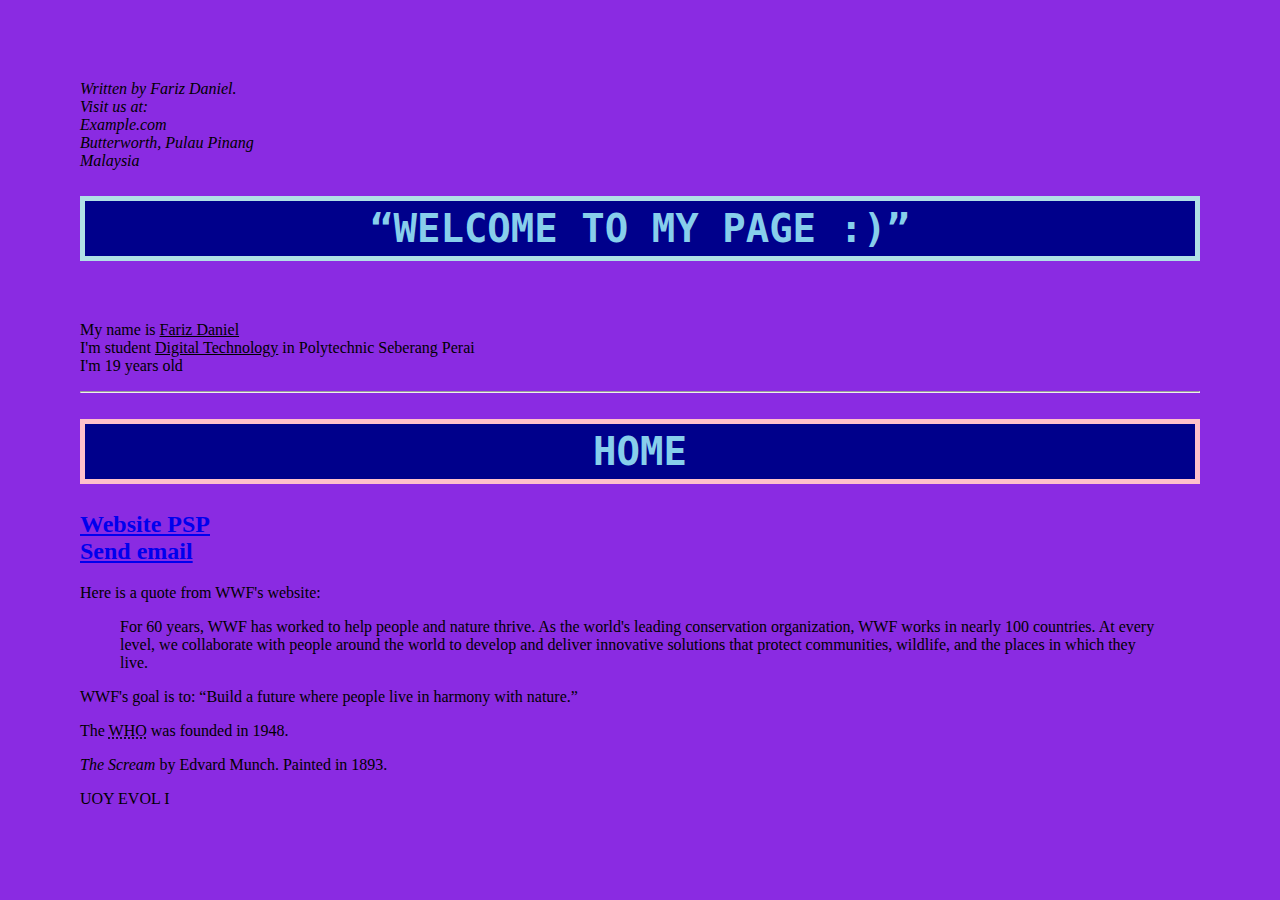
==== index.html @ 89387eaf "Add files via upload" ====
<!DOCTYPE html>
 <html>
 <head>
 	<meta charset="utf-8">
 	<meta name="viewport" content="width=device-width, initial-scale=1">
 	<title>FARIZ WEBSITE</title>
 	<style>
 		body {background-color: blueviolet;
 		      margin: 80px;}
 		h1 {border: 5px solid powderblue;}
 		h1 {padding: 5px;}
 		h1 {color: skyblue;}
 		h1 {background-color: darkblue;}
 		h1 {font-size: 300%}
 		h1 {text-align: center;}
 		h1 {font-family: monospace;}
 		 
 	</style>
 </head>
 <body>

 	<address>
Written by Fariz Daniel.<br>
Visit us at:<br>
Example.com<br>
Butterworth, Pulau Pinang<br>
Malaysia
</address>

 <h1><q>WELCOME TO MY PAGE :)</q></h1>

 <img src=" " width="320"  >

 <p>My name is <u>Fariz Daniel</u>
 <br>I'm student <u>Digital Technology</u> in Polytechnic Seberang Perai<br>
I'm 19 years old</p>

 <hr>
<h1 style="border:5px solid pink;">HOME</h1>
<h2><a href="http://www.psp.edu.my/pspweb/index.php?lang=en"target="_blank">Website PSP</a><br>
<a href="mailto:farizdaniel169@gmail.com">Send email</a></h2>

 <p>Here is a quote from WWF's website:</p>
<blockquote cite="http://www.worldwildlife.org/who/index.html">
For 60 years, WWF has worked to help people and nature thrive. As the world's leading conservation organization, WWF works in nearly 100 countries. At every level, we collaborate with people around the world to develop and deliver innovative solutions that protect communities, wildlife, and the places in which they live.
</blockquote>

 <p>WWF's goal is to: <q>Build a future where people live in harmony with nature.</q></p>

 <p>The <abbr title="World Health Organization">WHO</abbr> was founded in 1948.</p>

 <p><cite>The Scream</cite> by Edvard Munch. Painted in 1893.</p>

 <bdo dir="rtl">I LOVE YOU </bdo>

 </body>
 </html>
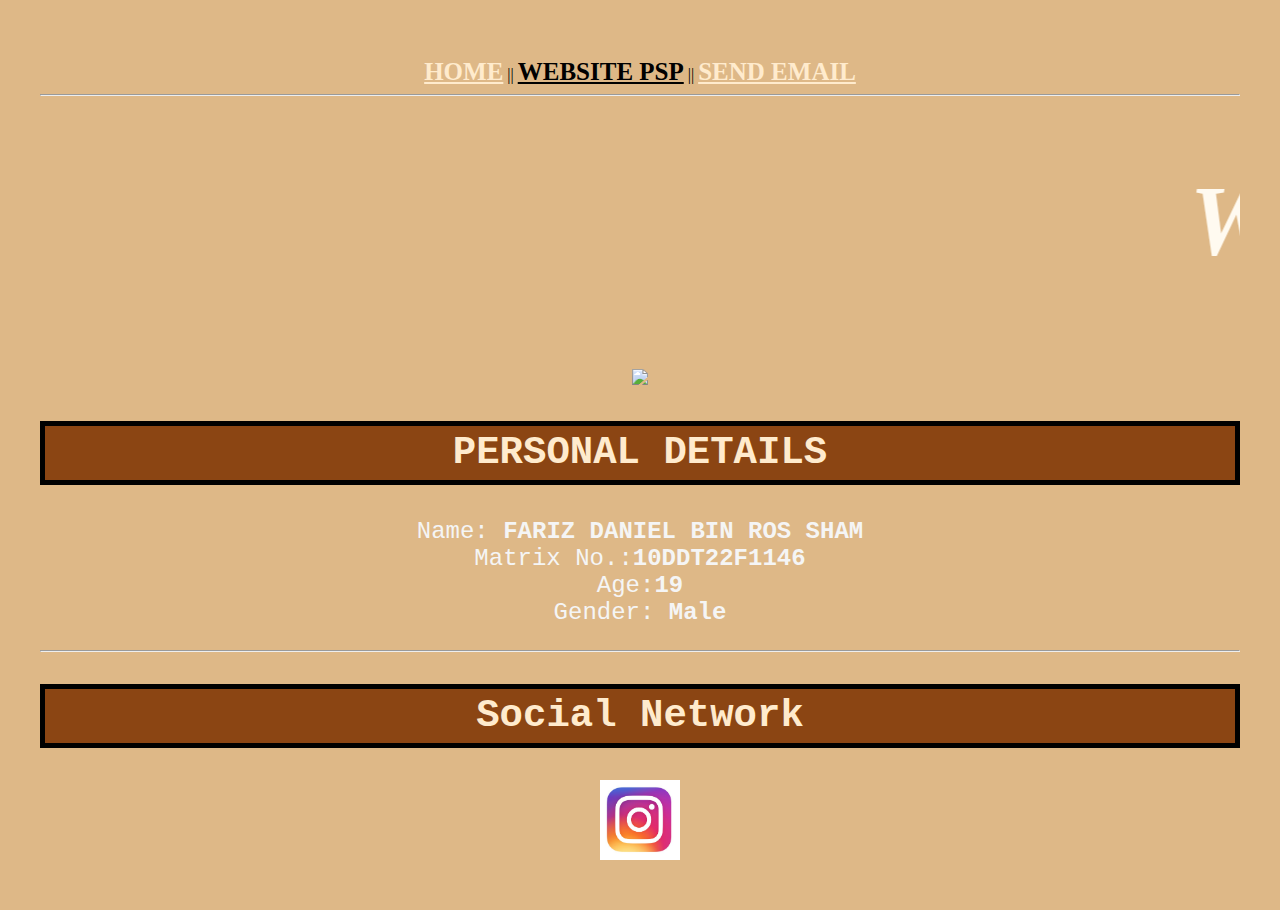
==== commit edb44789: "Add files via upload" ====
--- a/index.html
+++ b/index.html
@@ -1,57 +1,52 @@
- <!DOCTYPE html>
- <html>
- <head>
- 	<meta charset="utf-8">
- 	<meta name="viewport" content="width=device-width, initial-scale=1">
- 	<title>FARIZ WEBSITE</title>
- 	<style>
- 		body {background-color: blueviolet;
- 		      margin: 80px;}
- 		h1 {border: 5px solid powderblue;}
- 		h1 {padding: 5px;}
- 		h1 {color: skyblue;}
- 		h1 {background-color: darkblue;}
- 		h1 {font-size: 300%}
- 		h1 {text-align: center;}
- 		h1 {font-family: monospace;}
- 		 
- 	</style>
- </head>
- <body>
+<!DOCTYPE html>
+<html>
+<head>
+	<meta charset="utf-8">
+	<meta name="viewport" content="width=device-width, initial-scale=1">
+	<title>Fariz Website</title>
+	<br>
+	<center> 
+	<a style="font-size:25px; color:blanchedalmond; font-family:verdana;" href="file:///C:/Users/User/OneDrive/Desktop/DFT40163-WDT/WDT/10DDT22F1146/index.html"target="_blank"><b>HOME</b></a> ||
 
- 	<address>
-Written by Fariz Daniel.<br>
-Visit us at:<br>
-Example.com<br>
-Butterworth, Pulau Pinang<br>
-Malaysia
-</address>
+	<a style="font-size:25px; color:black; font-family:verdana;" href="http://www.psp.edu.my/pspweb/index.php?lang=en"target="_blank"><b>WEBSITE PSP</b></a> ||
 
- <h1><q>WELCOME TO MY PAGE :)</q></h1>
+	<a style="font-size:25px; color:blanchedalmond; font-family:verdana;" href="mailto:farizdaniel169@gmail.com"target="_blank"><b>SEND EMAIL</b></a> 
+     </center>
+     <hr>
 
- <img src=" " width="320"  >
+    
+    	<style> 
+    	body {background-color: burlywood;
+ 		      margin: 40px;}
+ 		h2 {border: 5px solid black;}
+ 		h2 {padding: 5px;}
+ 		h2 {color: blanchedalmond;}
+ 		h2 {background-color: saddlebrown;}
+ 		h2 {font-size: 300%}
+ 		h2 {text-align: center;}
+ 		h2 {font-family: monospace;}
 
- <p>My name is <u>Fariz Daniel</u>
- <br>I'm student <u>Digital Technology</u> in Polytechnic Seberang Perai<br>
-I'm 19 years old</p>
+ 		table {background-color:khaki; 
+ 		       font-family: monospace;
+ 		       font-size: 150%}
 
- <hr>
-<h1 style="border:5px solid pink;">HOME</h1>
-<h2><a href="http://www.psp.edu.my/pspweb/index.php?lang=en"target="_blank">Website PSP</a><br>
-<a href="mailto:farizdaniel169@gmail.com">Send email</a></h2>
-
- <p>Here is a quote from WWF's website:</p>
-<blockquote cite="http://www.worldwildlife.org/who/index.html">
-For 60 years, WWF has worked to help people and nature thrive. As the world's leading conservation organization, WWF works in nearly 100 countries. At every level, we collaborate with people around the world to develop and deliver innovative solutions that protect communities, wildlife, and the places in which they live.
-</blockquote>
-
- <p>WWF's goal is to: <q>Build a future where people live in harmony with nature.</q></p>
-
- <p>The <abbr title="World Health Organization">WHO</abbr> was founded in 1948.</p>
-
- <p><cite>The Scream</cite> by Edvard Munch. Painted in 1893.</p>
-
- <bdo dir="rtl">I LOVE YOU </bdo>
-
- </body>
- </html>+     </style>
+     
+     </head>
+     <body>
+ 
+     <h1 style="font-size:100px; font-family: stencil; color: floralwhite;"><i><marquee>Welcome to my website</marquee></i></h1>
+      
+     <center> 
+     <img src="garfield.jpg" width="270px">
+     <h2>PERSONAL DETAILS</h2>
+     
+     <p style="font-size:24px; color: whitesmoke; font-family:monospace; "> Name: <b>FARIZ DANIEL BIN ROS SHAM</b><br>Matrix No.:<b>10DDT22F1146</b> <br>Age:<b>19</b><br> Gender: <b>Male</b></p>
+     </center>
+ 
+     <hr>     
+     <h2>Social Network</h2>
+     <center> 
+     <a href="https://www.instagram.com/farizdniell_/">
+     <img src="ig.jpg" style="width:80px;height:80px;">
+     </a>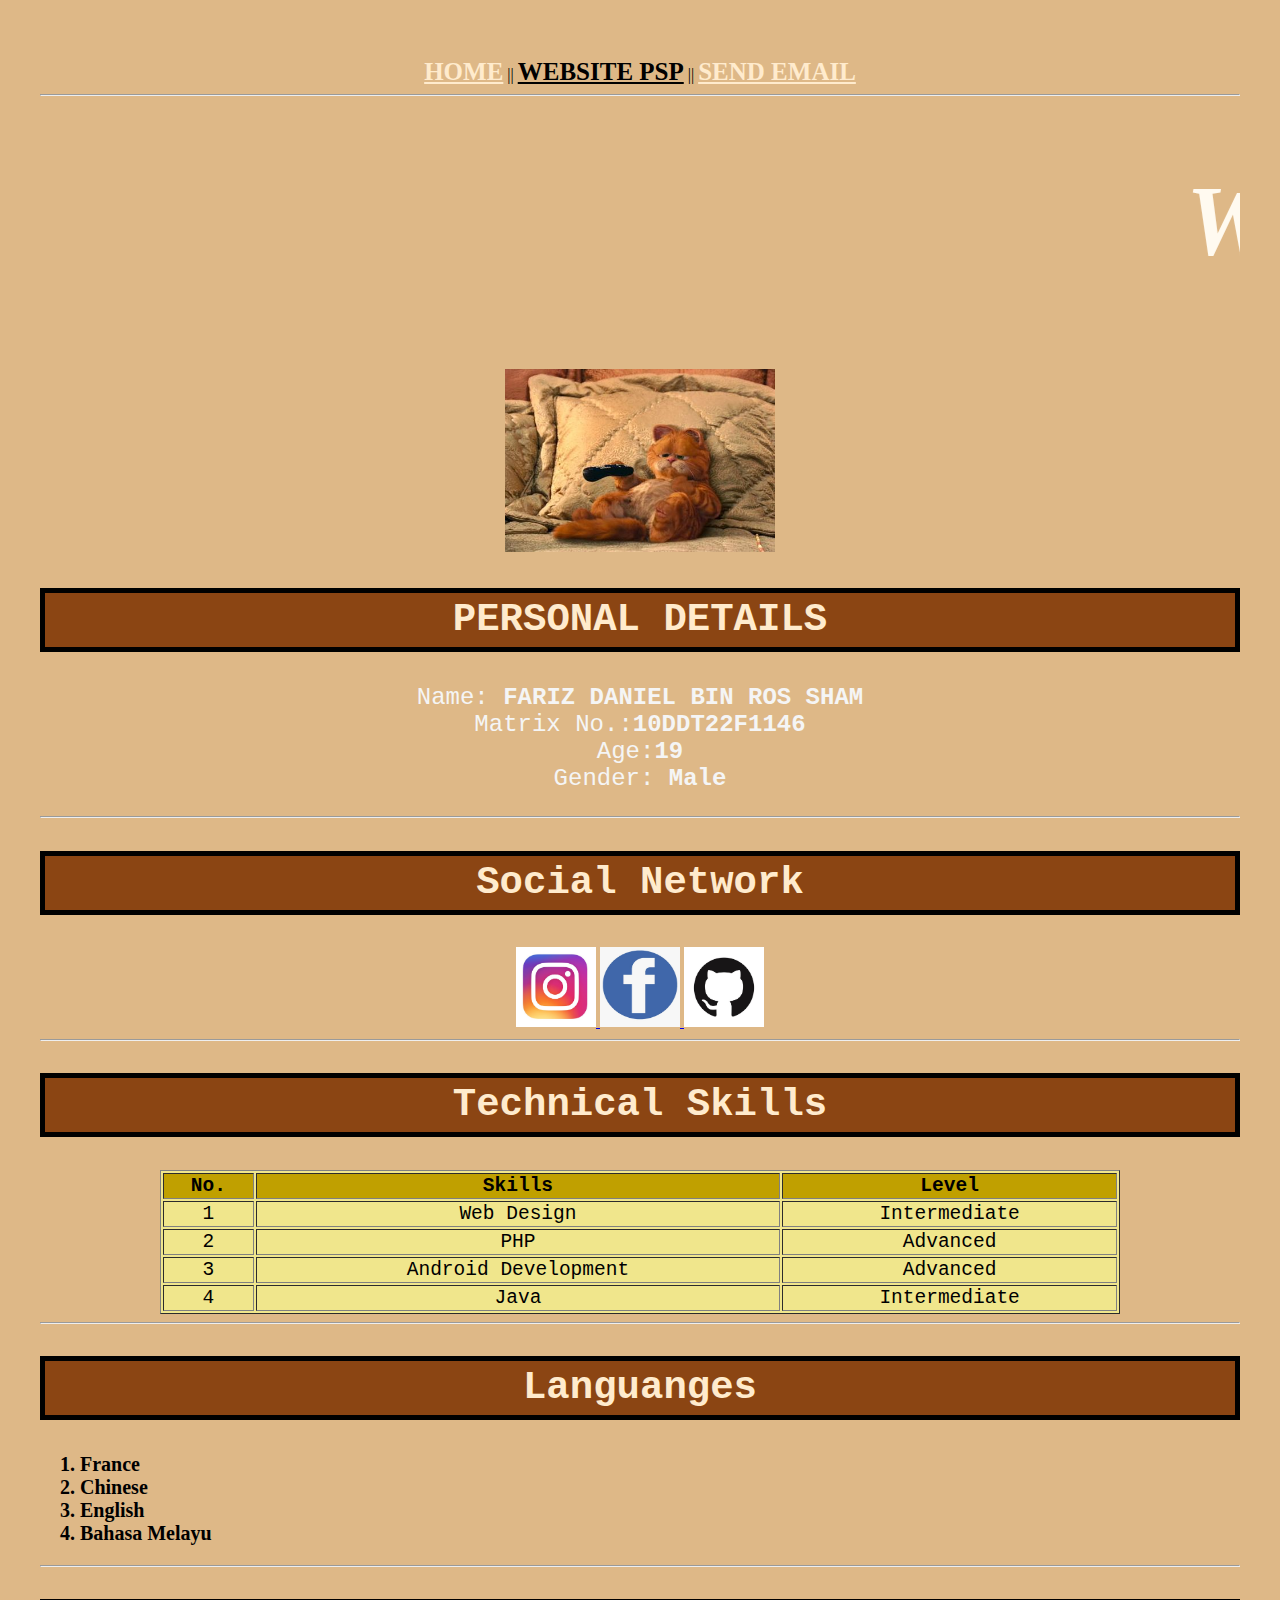
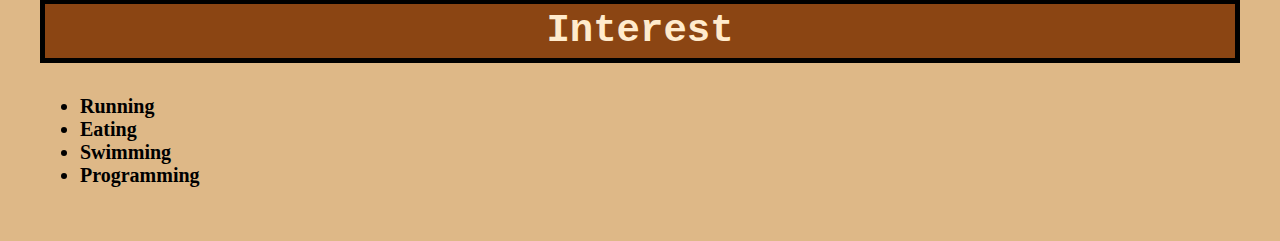
==== commit 076e89a0: "Add files via upload" ====
--- a/index.html
+++ b/index.html
@@ -49,4 +49,73 @@
      <center> 
      <a href="https://www.instagram.com/farizdniell_/">
      <img src="ig.jpg" style="width:80px;height:80px;">
-     </a>+     </a>
+
+     <a href="https://www.facebook.com/fariz.daniel.35/">
+     <img src="fb.jpg" style="width:80px;height:80px;">
+     </a>
+
+     <a href="https://github.com/farizdaniel">
+     <img src="github.jpg" style="width:80px;height:80px;">
+     </a>
+     </center>
+ 
+     <hr>
+ 
+
+     <h2>Technical Skills</h2>
+     
+     <table width="80%" border="1" align="center">
+     <tr>
+     <th bgcolor="cinammon">No.</th>
+     <th bgcolor="cinammon">Skills</th>
+     <th bgcolor="cinammon">Level</th>
+
+     </tr>
+     <tr align="center">
+	<td>1</td>
+	   <td>Web Design</td>
+	      <td>Intermediate</td>
+     </tr>
+
+     <tr align="center">
+	<td>2</td>
+	   <td>PHP</td>
+	      <td>Advanced</td>
+     </tr>
+
+     <tr align="center">
+	<td>3</td>
+	   <td>Android Development</td>
+	      <td>Advanced</td>
+     </tr>
+
+     <tr align="center">
+	<td>4</td>
+	   <td>Java</td>
+	      <td>Intermediate</td>
+     </tr>
+     </table>
+  
+     <hr>
+ 
+     <h2>Languanges</h2>
+     <ol style="color: black; font-size: 20px; font-family: verdana;"><b>  
+	<li>France</li>
+		<li>Chinese</li>
+		   <li>English</li>
+		     <li>Bahasa Melayu</li></b>
+     </ol> 
+ 
+     <hr>
+ 
+     <h2>Interest</h2>
+     <ul style="color: black; font-size: 20px; font-family: verdana;"><b>
+	<li>Running</li>
+		<li>Eating</li>
+		   <li>Swimming</li>
+		     <li>Programming</li></b>
+		 </ul>
+ 
+</body>
+</html>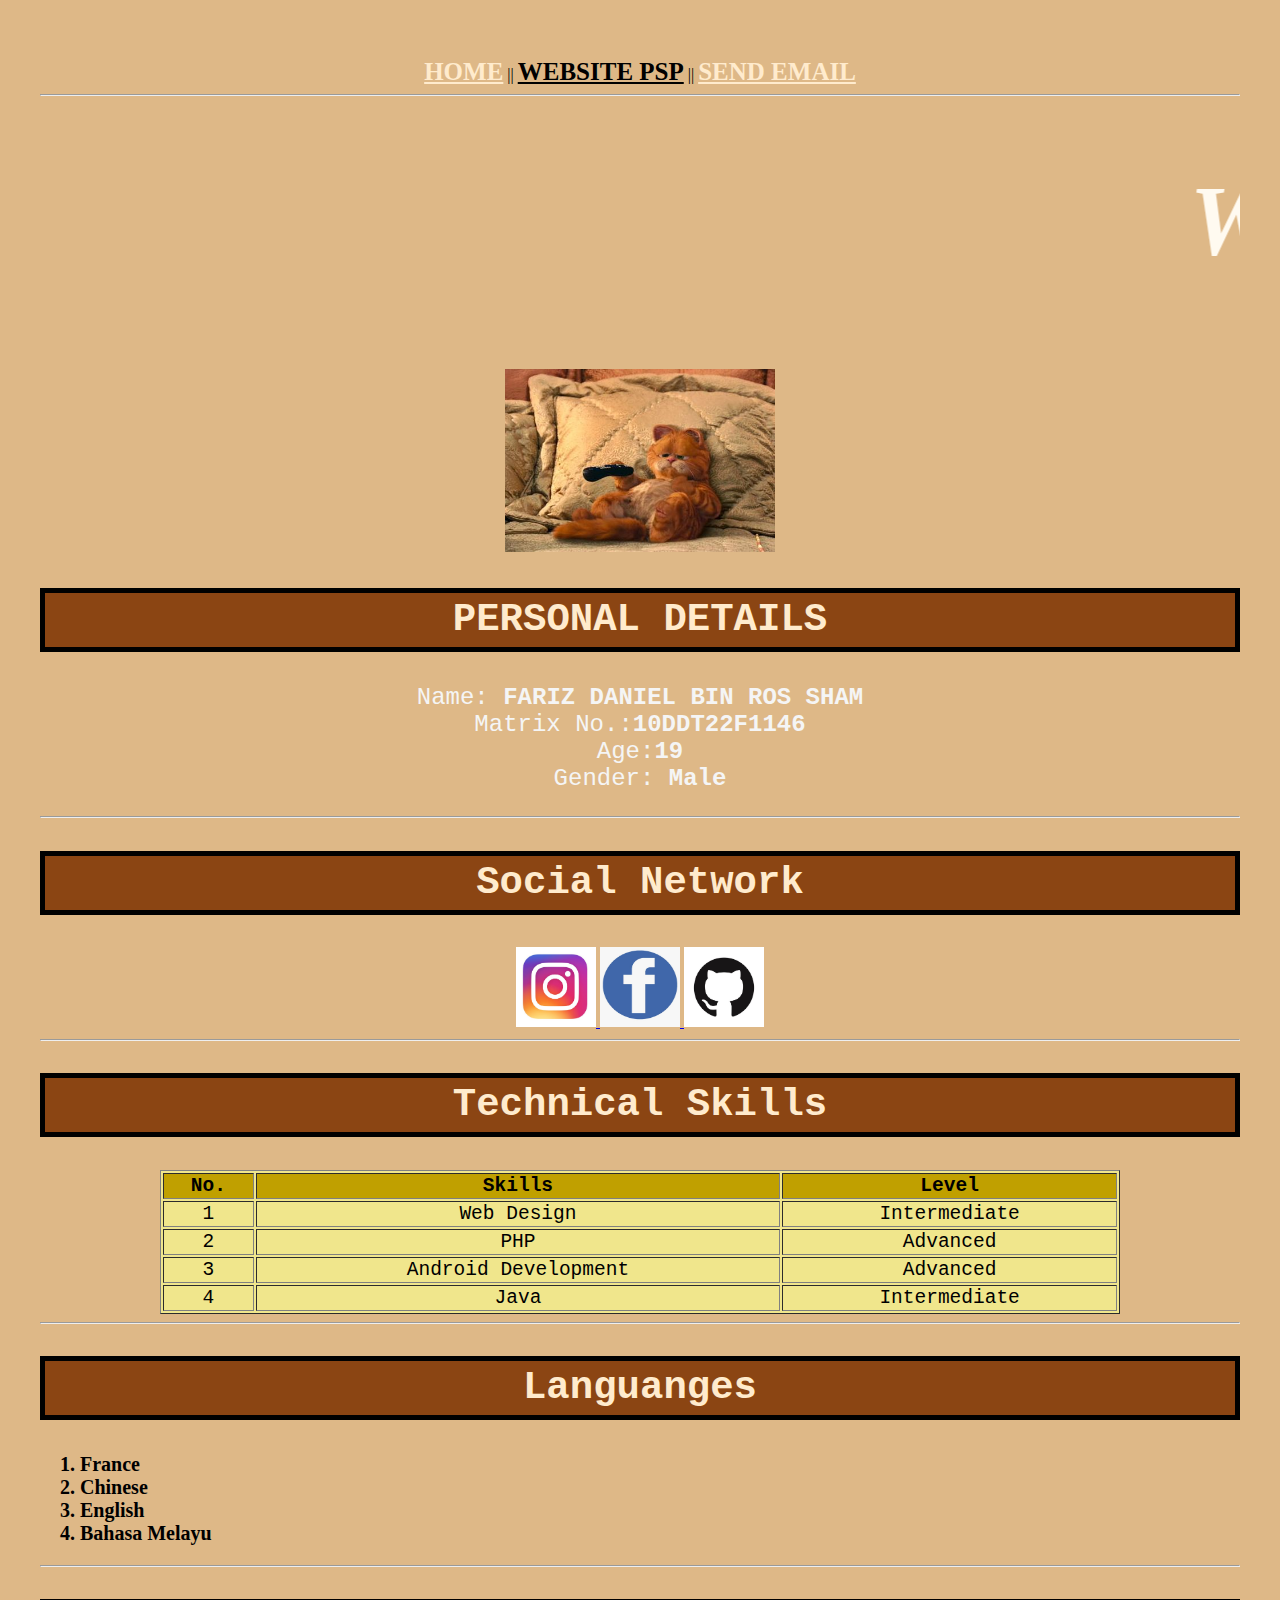
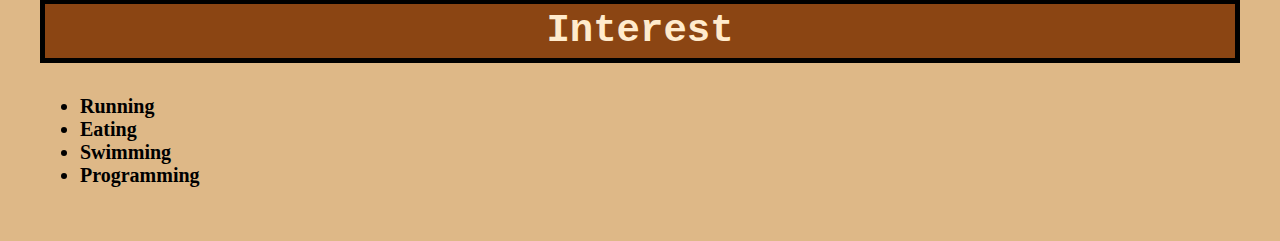
==== commit 9cff089d: "Add files via upload" ====
--- a/index.html
+++ b/index.html
@@ -6,7 +6,7 @@
 	<title>Fariz Website</title>
 	<br>
 	<center> 
-	<a style="font-size:25px; color:blanchedalmond; font-family:verdana;" href="file:///C:/Users/User/OneDrive/Desktop/DFT40163-WDT/WDT/10DDT22F1146/index.html"target="_blank"><b>HOME</b></a> ||
+	<a style="font-size:25px; color:blanchedalmond; font-family:verdana;" href="https://farizdaniel.github.io/"target="_blank"><b>HOME</b></a> ||
 
 	<a style="font-size:25px; color:black; font-family:verdana;" href="http://www.psp.edu.my/pspweb/index.php?lang=en"target="_blank"><b>WEBSITE PSP</b></a> ||
 
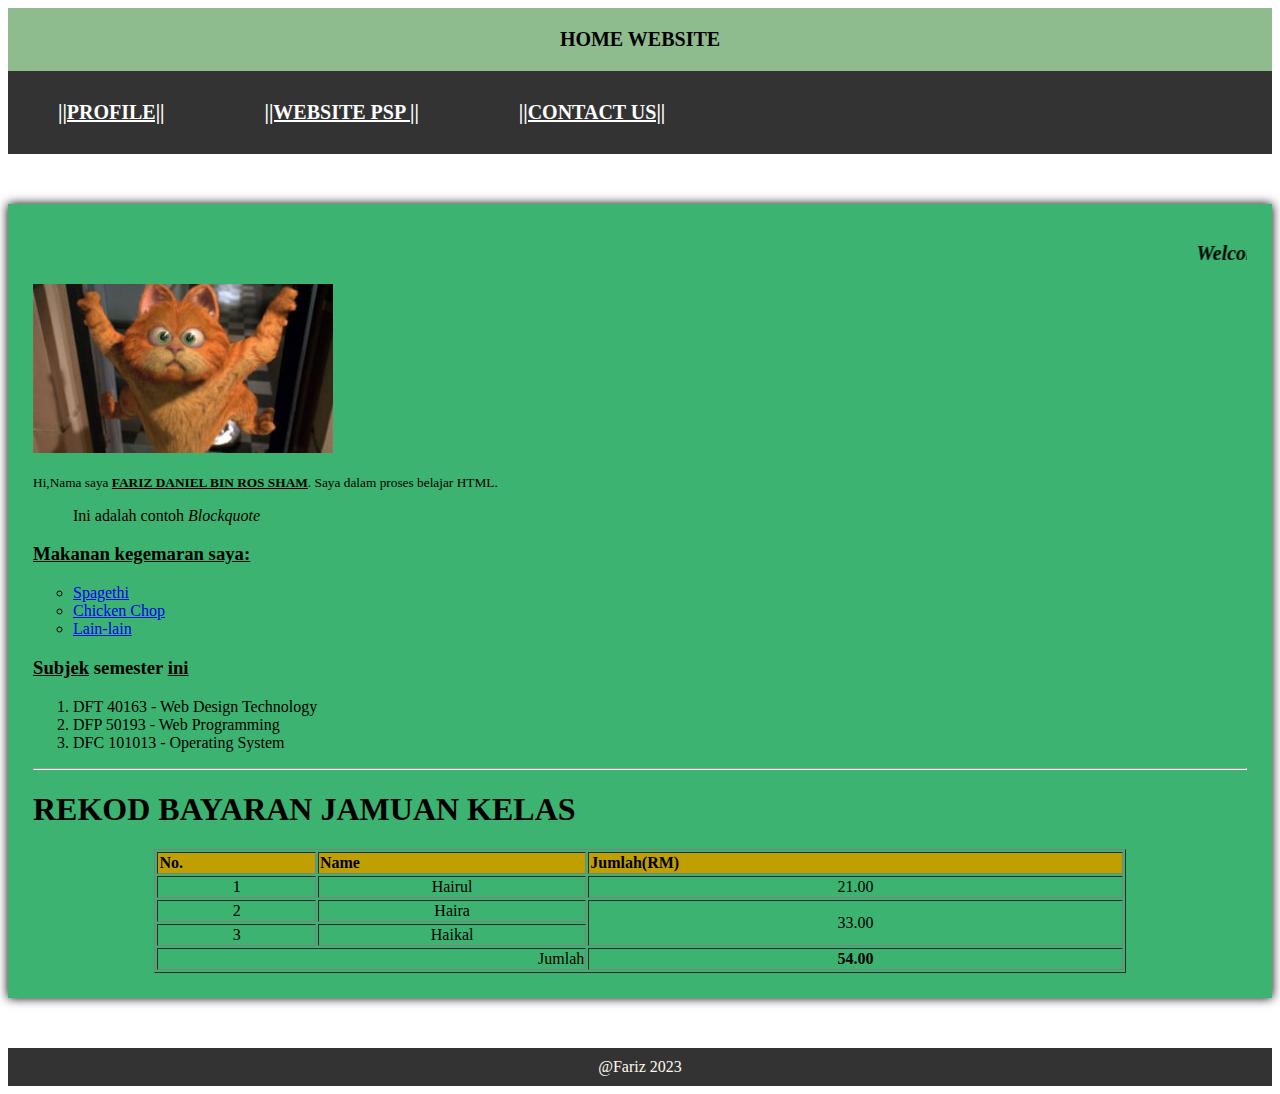
==== commit 4f51d628: "Add files via upload" ====
--- a/index.html
+++ b/index.html
@@ -3,119 +3,82 @@
 <head>
 	<meta charset="utf-8">
 	<meta name="viewport" content="width=device-width, initial-scale=1">
+	<link rel="stylesheet" type="text/css" href="style1.css">
 	<title>Fariz Website</title>
-	<br>
-	<center> 
-	<a style="font-size:25px; color:blanchedalmond; font-family:verdana;" href="https://farizdaniel.github.io/"target="_blank"><b>HOME</b></a> ||
+	<header>
+		HOME WEBSITE
+	</header>
+    </head>
+    <body>
+	<nav>      
+    
+    	<ul><li><a href="profile.html"target="_blank"><b>||PROFILE||</b></a></li>
 
-	<a style="font-size:25px; color:black; font-family:verdana;" href="http://www.psp.edu.my/pspweb/index.php?lang=en"target="_blank"><b>WEBSITE PSP</b></a> ||
+    	<li><a href="http://www.psp.edu.my/pspweb/index.php?lang=en"target="_blank"><b>||WEBSITE PSP ||</b></a></li> 
 
-	<a style="font-size:25px; color:blanchedalmond; font-family:verdana;" href="mailto:farizdaniel169@gmail.com"target="_blank"><b>SEND EMAIL</b></a> 
-     </center>
-     <hr>
+    	<li><a href="form.html"target="_blank"><b>||CONTACT US||</b></a></li></ul>
 
-    
-    	<style> 
-    	body {background-color: burlywood;
- 		      margin: 40px;}
- 		h2 {border: 5px solid black;}
- 		h2 {padding: 5px;}
- 		h2 {color: blanchedalmond;}
- 		h2 {background-color: saddlebrown;}
- 		h2 {font-size: 300%}
- 		h2 {text-align: center;}
- 		h2 {font-family: monospace;}
+   		 </nav>
+	<main> 
+ <h1 style="font-size:20px; font-family: stencil; color: black;"><i><marquee>Welcome to my website</marquee></i></h1>
+ 
+ <img src="profile.png" width="300px">
+ 
+ <p><small>Hi,Nama saya <b><u>FARIZ DANIEL BIN ROS SHAM</u></b>. Saya dalam proses belajar HTML.</small></p>
 
- 		table {background-color:khaki; 
- 		       font-family: monospace;
- 		       font-size: 150%}
+ <blockquote>Ini adalah contoh <i>Blockquote</i></blockquote>
 
-     </style>
-     
-     </head>
-     <body>
+ <h3><u>Makanan kegemaran saya:</u></h3>
+ <ul type="circle">
+ <li><a href="https://asset.kompas.com/crops/oS693LHobxbClbJpljPs9TS0ES4=/103x104:903x637/750x500/data/photo/2022/09/16/6323cb33ef229.jpg"target="_blank">Spagethi</a></li>
+ <li><a href=" https://www.tedboy.com/images/thumbs/0007790_chicken-chop-with-fries.jpeg"target="_blank">Chicken Chop</a></li>
+ <li><a href=" https://mcdonalds.com.au/sites/mcdonalds.com.au/files/product-McFlurry-OREO-Cookies-mobile-2023-0906.png"target="_blank">Lain-lain</a></li>
+ </ul>
  
-     <h1 style="font-size:100px; font-family: stencil; color: floralwhite;"><i><marquee>Welcome to my website</marquee></i></h1>
-      
-     <center> 
-     <img src="garfield.jpg" width="270px">
-     <h2>PERSONAL DETAILS</h2>
-     
-     <p style="font-size:24px; color: whitesmoke; font-family:monospace; "> Name: <b>FARIZ DANIEL BIN ROS SHAM</b><br>Matrix No.:<b>10DDT22F1146</b> <br>Age:<b>19</b><br> Gender: <b>Male</b></p>
-     </center>
+ <h3><u>Subjek</u> semester <u>ini</u></h3>
+ <ol>
+ <li>DFT 40163 - Web Design Technology</li>
+ <li>DFP 50193 - Web Programming</li>
+ <li>DFC 101013 - Operating System</li>
+ </ol>
  
-     <hr>     
-     <h2>Social Network</h2>
-     <center> 
-     <a href="https://www.instagram.com/farizdniell_/">
-     <img src="ig.jpg" style="width:80px;height:80px;">
-     </a>
+ <hr>
+ <h1>REKOD BAYARAN JAMUAN KELAS</h1>
 
-     <a href="https://www.facebook.com/fariz.daniel.35/">
-     <img src="fb.jpg" style="width:80px;height:80px;">
-     </a>
+ <table width="80%" border="1" align="center">
+ <tr>
+ <th bgcolor="cinammon">No.</th>
+ <th bgcolor="cinammon">Name</th>
+ <th bgcolor="cinammon">Jumlah(RM)</th>	
 
-     <a href="https://github.com/farizdaniel">
-     <img src="github.jpg" style="width:80px;height:80px;">
-     </a>
-     </center>
- 
-     <hr>
- 
+</tr>
+<tr align="center">
+	<td>1</td>
+	<td>Hairul</td>
+	<td>21.00</td>
+</tr>
 
-     <h2>Technical Skills</h2>
-     
-     <table width="80%" border="1" align="center">
-     <tr>
-     <th bgcolor="cinammon">No.</th>
-     <th bgcolor="cinammon">Skills</th>
-     <th bgcolor="cinammon">Level</th>
+<tr align="center">
+	<td>2</td>
+	<td>Haira</td>
+	<td rowspan="2">33.00</td>
+</tr>
 
-     </tr>
-     <tr align="center">
-	<td>1</td>
-	   <td>Web Design</td>
-	      <td>Intermediate</td>
-     </tr>
+<tr align="center">
+	<td>3</td>
+	<td>Haikal</td>
+</tr>
 
-     <tr align="center">
-	<td>2</td>
-	   <td>PHP</td>
-	      <td>Advanced</td>
-     </tr>
+<tr align="center">
+	<td colspan="2" align="right">Jumlah</td>
+	<td><strong>54.00</strong></td>
+</tr>
 
-     <tr align="center">
-	<td>3</td>
-	   <td>Android Development</td>
-	      <td>Advanced</td>
-     </tr>
+ </table>
+</main>
+<footer>
+     @Fariz 2023
+ </footer>
 
-     <tr align="center">
-	<td>4</td>
-	   <td>Java</td>
-	      <td>Intermediate</td>
-     </tr>
-     </table>
-  
-     <hr>
- 
-     <h2>Languanges</h2>
-     <ol style="color: black; font-size: 20px; font-family: verdana;"><b>  
-	<li>France</li>
-		<li>Chinese</li>
-		   <li>English</li>
-		     <li>Bahasa Melayu</li></b>
-     </ol> 
- 
-     <hr>
- 
-     <h2>Interest</h2>
-     <ul style="color: black; font-size: 20px; font-family: verdana;"><b>
-	<li>Running</li>
-		<li>Eating</li>
-		   <li>Swimming</li>
-		     <li>Programming</li></b>
-		 </ul>
- 
 </body>
 </html>--- a/style1.css
+++ b/style1.css
@@ -0,0 +1,122 @@
+/* Style for header */
+header {
+    font-size: 20px;
+    font-family: verdana;
+    background-color: darkseagreen;
+    color: black;
+    padding: 20px;
+    font-weight: bold;
+    text-align: center;
+}
+
+body {
+    background-image: url("bg1.jpg");
+    background-position: center;
+}
+
+/* Style for navigation menu */
+nav ul {
+    font-size: 10px;
+    list-style: none;
+    margin: 0;
+    padding: 0; /* Fixed padding issue here */
+    overflow: hidden;
+    background-color: #333;
+}
+
+nav li {
+    float: left;
+}
+
+nav a {
+    display: block;
+    color: white;
+    font-size: 20px;
+    text-align: center;
+    padding: 30px 50px;
+}
+
+nav li a:hover {
+    background-color: black;
+}
+
+ 
+main {
+    text-align: left;
+    max-width: 1600px;
+    margin: 50px auto;
+    padding: 25px;
+    background-color: mediumseagreen;
+    box-shadow: 0 0 10px rgba(0, 0, 0, 1);
+}
+
+footer {
+    text-align: center;
+    background-color: #333;
+    color: floralwhite;
+    padding: 10px;
+}
+
+form {
+    max-width: 500px;
+    margin: 10px auto;
+    padding: 20px; 
+    border: 1px solid black;
+    border-radius: 15px;
+    background-color: seagreen;
+}
+
+label {
+    display: block;
+    font-weight: bold;
+    margin-bottom: 5px;
+}
+
+input[type="text"], 
+input[type="email"], 
+input[type="password"],
+
+textarea, select { 
+    width: 100%;
+    padding: 8px;
+    margin-bottom: 30px;
+    border: 1px solid #ccc;
+    border-radius: 5px;
+    box-sizing: border-box; 
+}
+
+input[type="radio"], input[type="checkbox"] {  
+    margin-right: 5px;
+}
+
+button[type="submit"], button[type="reset"] {
+    background-color: #0080ff;
+    color: #fff;
+    border: none;
+    padding: 10px 20px;
+    border-radius: 10px;
+    cursor: pointer;  
+}
+
+button[type="submit"]:hover, button[type="reset"]:hover {
+    background-color: #b3b3ff;
+    color: #000;  
+}
+
+div#kiri {
+	width: 48%;
+	float: left;
+	padding: 5px;
+	border-style: dashed;
+	background-color: lightgoldenrodyellow;
+
+}
+
+div#kanan {
+	width: 48%;
+	float: right;
+	padding: 5px;
+	border-style: dashed;
+	background-color: lightpink;
+}
+.clear {clear:both}